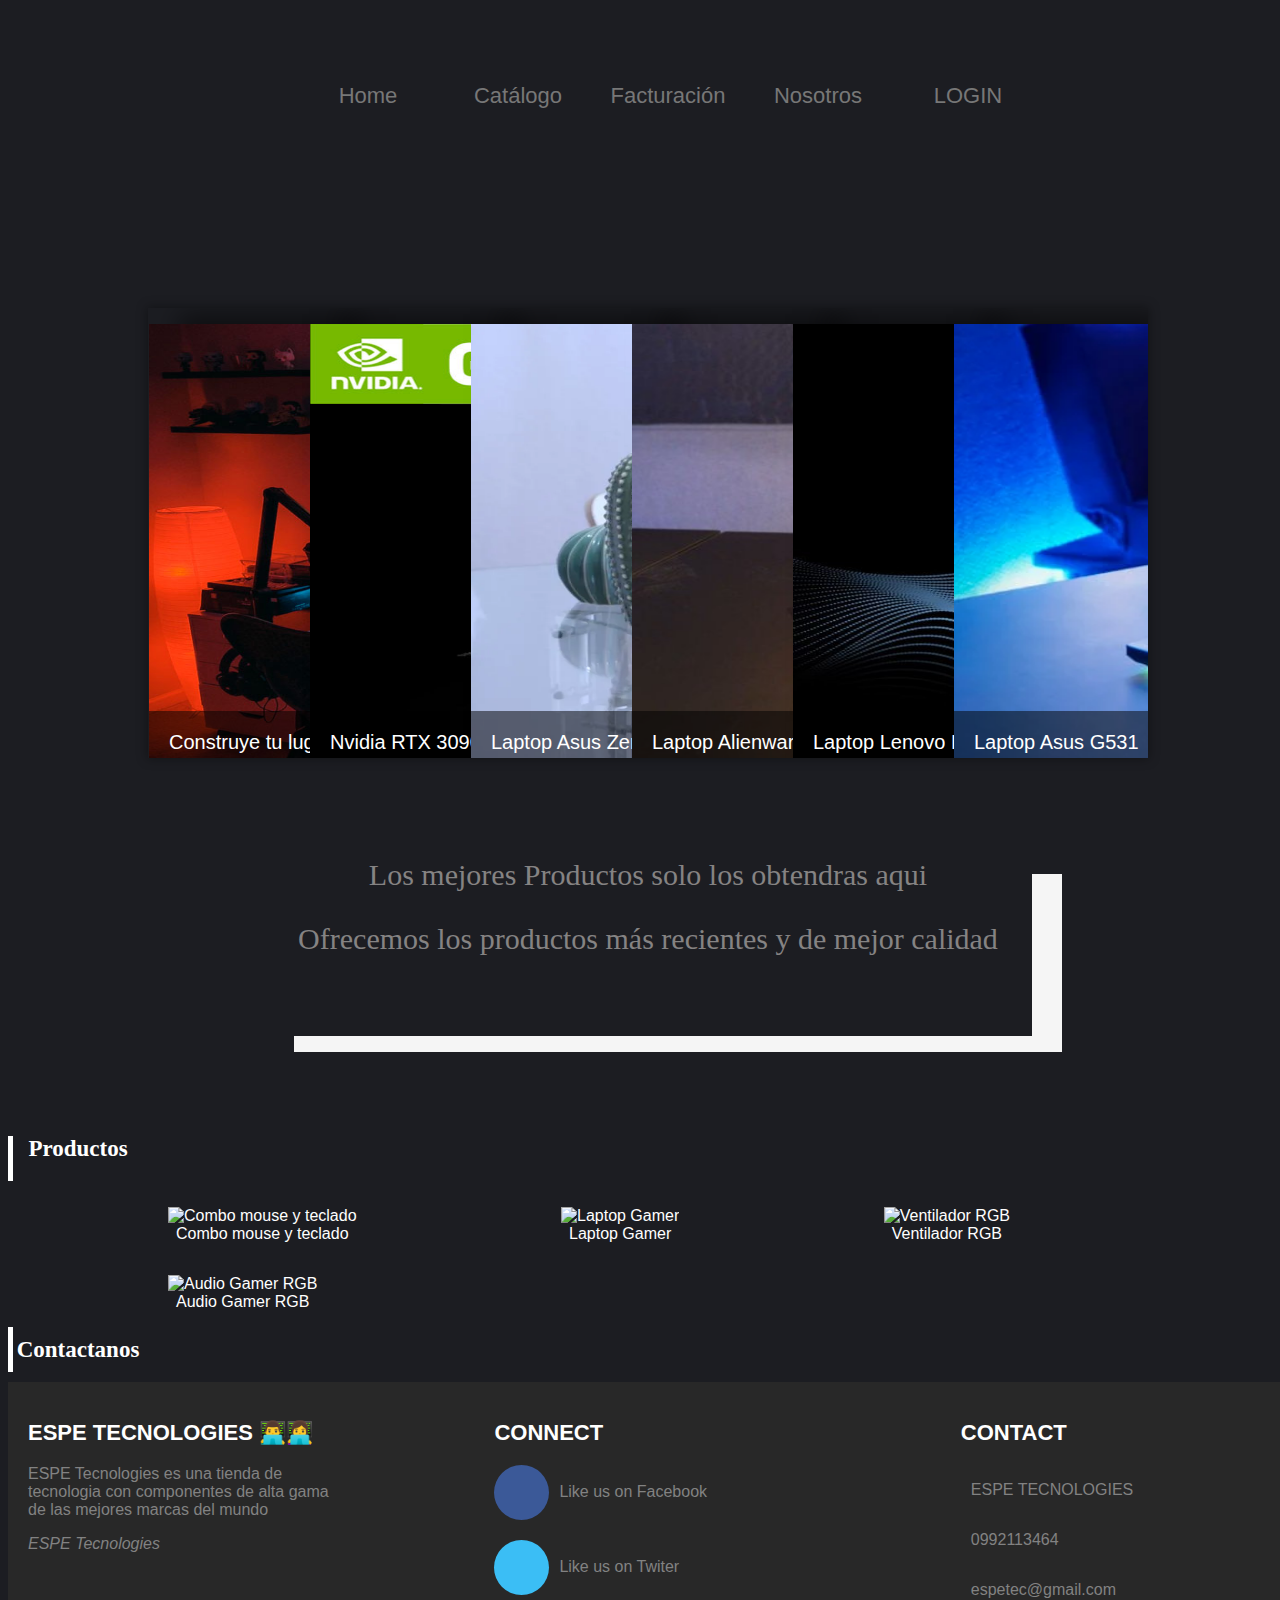
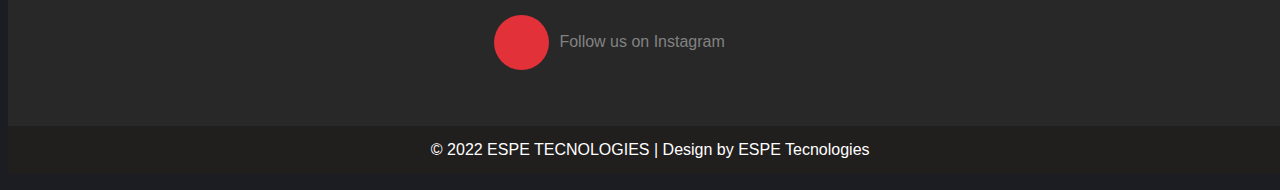
==== index.html @ 35d07209 "Se agregaron archivos base hechos con anterioridad" ====
<!DOCTYPE html>
<html lang="es">
  <head>
    <meta charset="UTF-8" />
    <meta http-equiv="X-UA-Compatible" content="IE=edge" />
    <meta name="viewport" content="width=device-width, initial-scale=1.0" />
    <link rel="icon" type="image/x-icon" href="img/favicon.ico" />
    <link rel="stylesheet" href="CSS/base.css" />
    <link rel="stylesheet" href="CSS/boton_contacto.css" />
    <title>Inicio</title>
    <script src="JS/gallery.js"></script>
    <script src="JS/footer.js"></script>
    <script src="JS/menu.js"></script>
    <script src="JS/contacto.js"></script>
  </head>

  <body>
    
    <pag-menu></pag-menu>
    <template id="acordionGallery">
      <style>
        .gallery_conteiner {
          width: 1000px;
          height: 450px;
          align-items: center;
          justify-content: center;
          overflow: hidden;
          margin: 100px auto;
          box-shadow: 0 0 10px 1px rgba(0, 0, 0, 0.35);
          -webkit-box-shadow: 0 0 10px 1px rgba(0, 0, 0, 0.35);
          -moz-box-shadow: 0 0 10px 1px rgba(0, 0, 0, 0.35);
        }

        .gallery_conteiner ul {
          width: 2000px;
        }

        .gallery_conteiner li {
          position: relative;
          display: block;
          width: 160px;
          float: left;
          border-left: 1px solid #888;
          box-shadow: 0 0 25px 10px rgba(0, 0, 0, 0.5);
          -webkit-box-shadow: 0 0 25px 10px rgba(0, 0, 0, 0.5);
          -moz-box-shadow: 0 0 25px 10px rgba(0, 0, 0, 0.5);
          transition: all 0.5s;
          -webkit-transition: all 0.5s;
          -moz-transition: all 0.5s;
        }

        .gallery_conteiner ul:hover li {
          width: 40px;
        }

        .gallery_conteiner ul li:hover {
          width: 1040px;
        }

        .gallery_conteiner li img {
          display: block;
        }

        .image_title {
          font-family: "Franklin Gothic Medium", "Arial Narrow", Arial,
            sans-serif;
          background: rgba(0, 0, 0, 0.5);
          position: absolute;
          left: 0;
          bottom: 0;
          width: 1040px;
          margin-left: -40px;
        }

        .image_title a {
          display: block;
          color: #fff;
          text-decoration: none;
          padding: 20px;
          font-size: 20px;
        }

        .item {
          height: 450px;
          width: 1000px;
          object-fit: fill;
          margin-left: -40px;
        }
      </style>
      <section>
        <div class="gallery_conteiner">
          <ul>
            <li>
              <div class="image_title">
                <a href="#">Construye tu lugar Especial</a>
              </div>
              <a href="#">
                <img
                  src="img/gaming-setup-4.jpg"
                  alt="gaming-setup-4"
                  class="item"
                />
              </a>
            </li>
            <li>
              <div class="image_title">
                <a href="#">Nvidia RTX 3090 Founders Edition</a>
              </div>
              <a href="#">
                <img src="img/rtx3090.jpg" alt="rtx3090" class="item" />
              </a>
            </li>
            <li>
              <div class="image_title">
                <a href="#">Laptop Asus Zenbook</a>
              </div>
              <a href="#">
                <img
                  src="img/asus-zenbook.webp"
                  alt="asus-zenbook"
                  class="item"
                />
              </a>
            </li>
            <li>
              <div class="image_title">
                <a href="#">Laptop Alienware M15</a>
              </div>
              <a href="#">
                <img
                  src="img/alienwarem15.jpg"
                  alt="alienwarem15"
                  class="item"
                />
              </a>
            </li>
            <li>
              <div class="image_title">
                <a href="#">Laptop Lenovo Legion Y530</a>
              </div>
              <a href="#">
                <img
                  src="img/y530teaser.jpg"
                  alt="lenovo-legion-y530"
                  class="item"
                />
              </a>
            </li>
            <li>
              <div class="image_title">
                <a href="#">Laptop Asus G531</a>
              </div>
              <a href="#">
                <img
                  src="img/G531-1-780x405.webp"
                  alt="asus g531"
                  class="item"
                />
              </a>
            </li>
          </ul>
        </div>
      </section>
    </template>
    <acordion-gallery></acordion-gallery>
    <div class="texto">
      <p>Los mejores Productos solo los obtendras aqui</p>
      <p>Ofrecemos los productos más recientes y de mejor calidad</p>
    </div>
    
    <div class="btnContact" align="center">Productos</div>
    <section class="img">
      <style>
        figure {
          display: inline-block;
          background-color: var(--dark-color);
          color: white;
          text-align: center;
          margin-left: 10rem;
        }
           img{
          width: 23rem;
          height: 18rem;
        }
      </style>
      <template id="template-img">
        <figure>
          <img>
          <figcaption></figcaption>
        </figure>
      </template>
    </section>
    <script src="JS/contenedor.js"></script>
    <button class="btnContact" onclick="showContact()">Contactanos</button>
    

    <template id="contacto">
      <style>
        h1 {
          text-align: center;
          color: #a8a8a8;
          text-shadow: 1px 1px 0 white;
        }

        form {
          max-width: 800px;
          text-align: center;
          margin: 20px auto;
        }
        form input,
        form textarea {
          border: 0;
          outline: 0;
          padding: 1em;
          -moz-border-radius: 8px;
          -webkit-border-radius: 8px;
          border-radius: 8px;
          display: block;
          width: 100%;
          margin-top: 1em;
          font-family: "Merriweather", sans-serif;
          -moz-box-shadow: 0 1px 1px rgba(0, 0, 0, 0.1);
          -webkit-box-shadow: 0 1px 1px rgba(0, 0, 0, 0.1);
          box-shadow: 0 1px 1px rgba(0, 0, 0, 0.1);
          resize: none;
        }
        form input:focus,
        form textarea:focus {
          -moz-box-shadow: 0 0px 2px #e74c3c !important;
          -webkit-box-shadow: 0 0px 2px #e74c3c !important;
          box-shadow: 0 0px 2px #e74c3c !important;
        }
        form #input-submit {
          color: white;
          background: #e74c3c;
          cursor: pointer;
        }
        form #input-submit:hover {
          -moz-box-shadow: 0 1px 1px 1px rgba(170, 170, 170, 0.6);
          -webkit-box-shadow: 0 1px 1px 1px rgba(170, 170, 170, 0.6);
          box-shadow: 0 1px 1px 1px rgba(170, 170, 170, 0.6);
        }
        form textarea {
          height: 126px;
        }

        .half {
          float: left;
          width: 45%;
          margin-bottom: 1em;
        }

        .right {
          width: 50%;
        }

        .left {
          margin-right: 5%;
        }

        @media (max-width: 480px) {
          .half {
            width: 100%;
            float: none;
            margin-bottom: 0;
          }
        }
        /* Clearfix */
        .cf:before,
        .cf:after {
          content: " ";
          /* 1 */
          display: table;
          /* 2 */
        }

        .cf:after {
          clear: both;
        }
      </style>
      <h1>Comunicate Con Nosotros</h1>
      <form class="cf">
        <div class="half left cf">
          <input type="text" id="input-name" placeholder="Name" />
          <input type="email" id="input-email" placeholder="Email address" />
          <input type="text" id="input-subject" placeholder="Subject" />
        </div>
        <div class="half right cf">
          <textarea
            name="message"
            type="text"
            id="input-message"
            placeholder="Message"
          ></textarea>
        </div>
        <input type="submit" value="Submit" id="input-submit" />
      </form>
    </template>
  </body>
  <pag-footer></pag-footer>
</html>
---- CSS/base.css ----
body,
html {
  width: 100%;
  
  background: #1c1d22;
  font-family: "Varela Round", sans-serif;
}

.texto{
  color: rgb(133, 131, 131);
  width: 60%;
  text-align: center;
  margin-left: 20%;
  margin-top: 100px;
  margin-bottom: 100px;
  padding-bottom: 50px;
  font-family:Georgia, 'Times New Roman', Times, serif;
  font-size: 30px;
  box-shadow: 30px 16px rgb(245, 245, 245);
}
---- CSS/boton_contacto.css ----
.btnContact {
    width: 140px;
    height: 45px;
    font-size: 23px;
    cursor: pointer;
    border: none;
    outline: none;
    background: transparent;
    color: white;
    font-family: 'Times New Roman', Times, serif;
    font-weight: 700;
    position: relative;
    transition: all 0.5s;
    z-index: 1;
    margin-bottom: 10px;
   }
   
   .btnContact::before {
    content: "";
    position: absolute;
    top: 0;
    left: 0;
    width: 5px;
    height: 100%;
    background-color: white;
    z-index: -1;
    transition: all 0.5s;
   }
   
   .btnContact:hover::before {
    width: 100%;
   }
   
   .btnContact:hover {
    color: black;
   }
   
   .btnContact:active:before {
    background: #b9b9b9;
   }
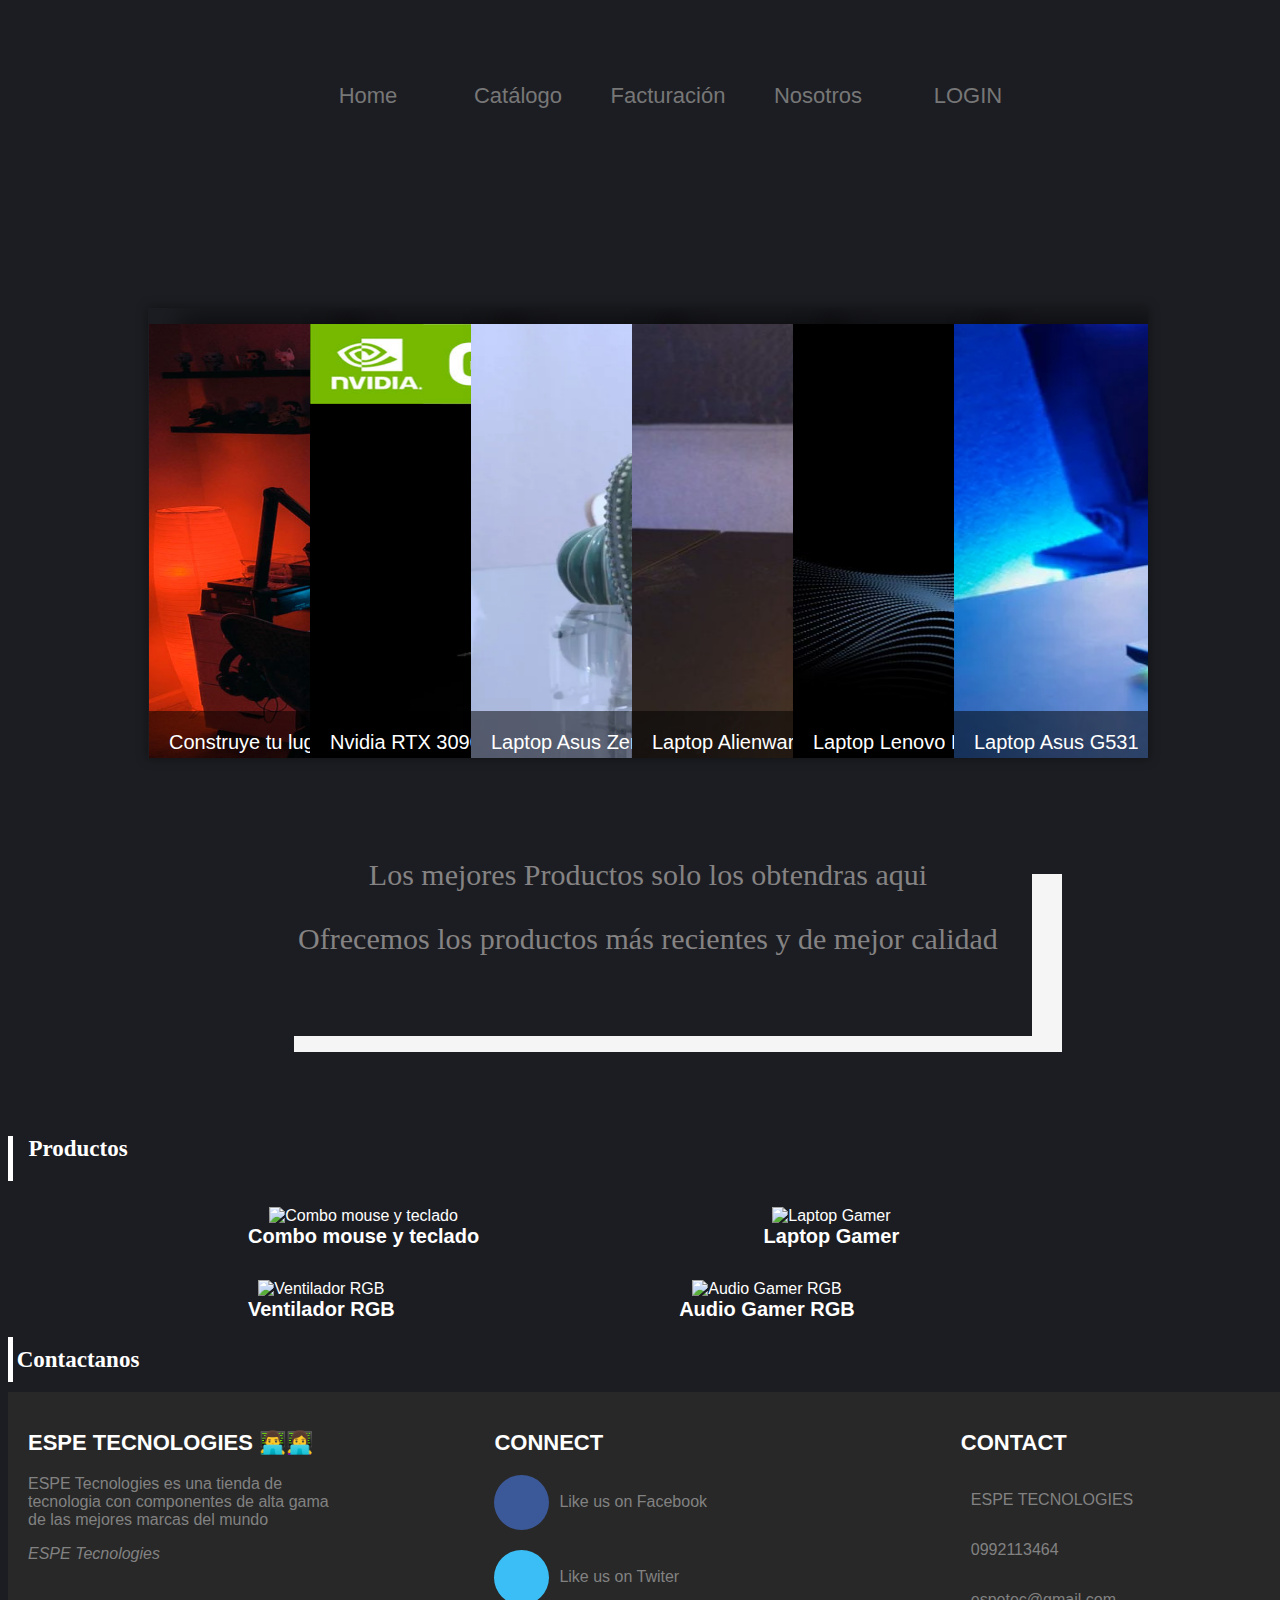
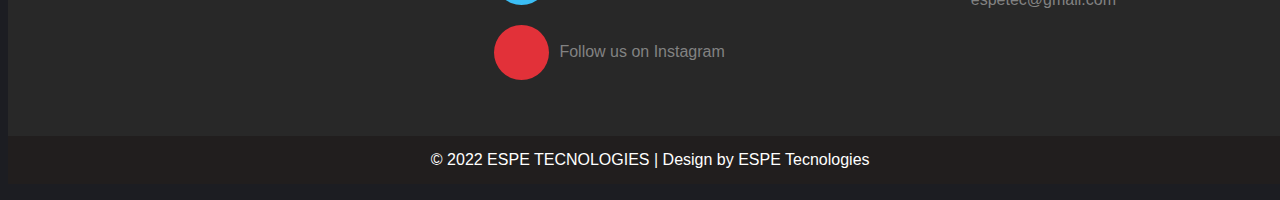
==== commit 6a956dc4: "Se agrego estilos al template" ====
--- a/index.html
+++ b/index.html
@@ -15,7 +15,6 @@
   </head>
 
   <body>
-    
     <pag-menu></pag-menu>
     <template id="acordionGallery">
       <style>
@@ -167,7 +166,7 @@
       <p>Los mejores Productos solo los obtendras aqui</p>
       <p>Ofrecemos los productos más recientes y de mejor calidad</p>
     </div>
-    
+
     <div class="btnContact" align="center">Productos</div>
     <section class="img">
       <style>
@@ -176,23 +175,31 @@
           background-color: var(--dark-color);
           color: white;
           text-align: center;
-          margin-left: 10rem;
-        }
-           img{
+          margin-left: 15rem;
+          
+        }
+        img {
           width: 23rem;
           height: 18rem;
+          box-shadow: rgba(255, 255, 255, 0.25) 0px 25px 50px -12px;
+        }
+
+        figcaption {
+          display: block;
+          text-align: center;
+          font-size: 20px;
+          font-weight: bold;
         }
       </style>
       <template id="template-img">
         <figure>
-          <img>
+          <img />
           <figcaption></figcaption>
         </figure>
       </template>
     </section>
     <script src="JS/contenedor.js"></script>
     <button class="btnContact" onclick="showContact()">Contactanos</button>
-    
 
     <template id="contacto">
       <style>
--- a/CSS/base.css
+++ b/CSS/base.css
@@ -1,9 +1,9 @@
 body,
 html {
   width: 100%;
-  
   background: #1c1d22;
   font-family: "Varela Round", sans-serif;
+  
 }
 
 .texto{
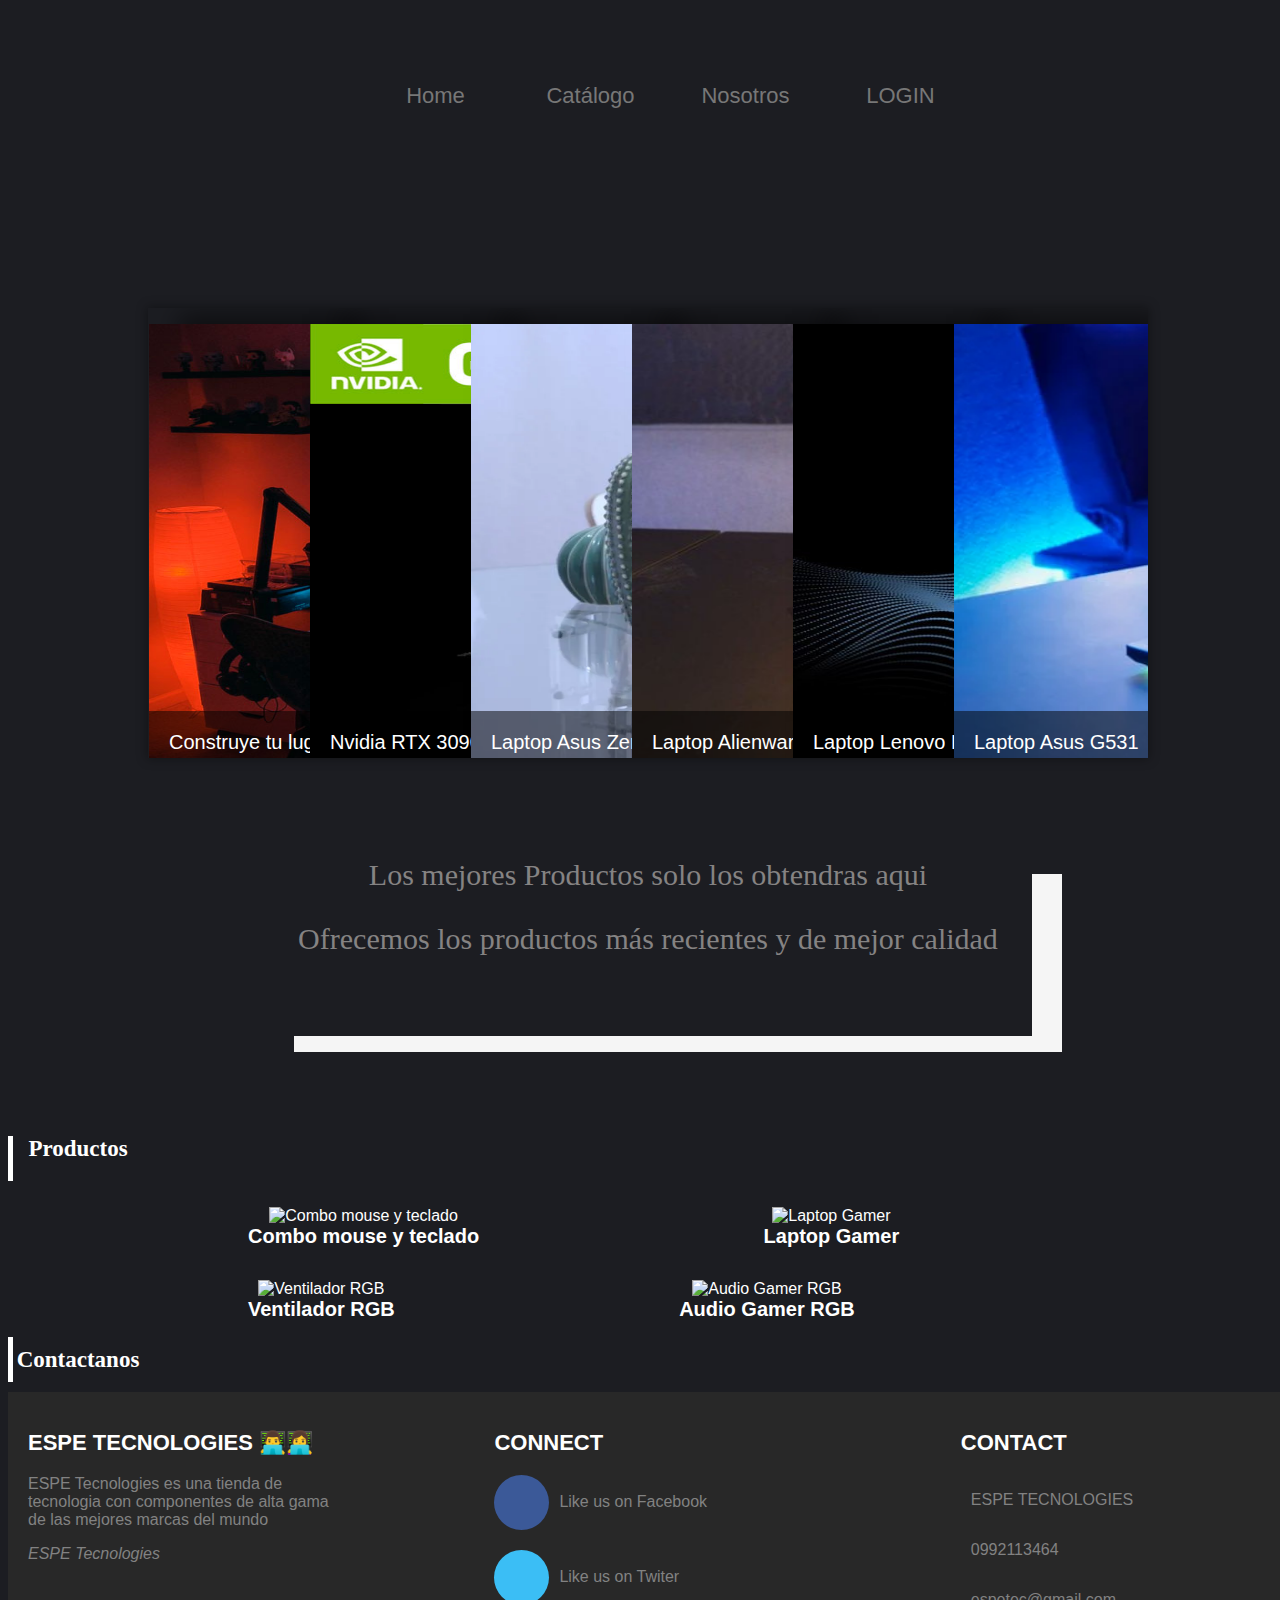
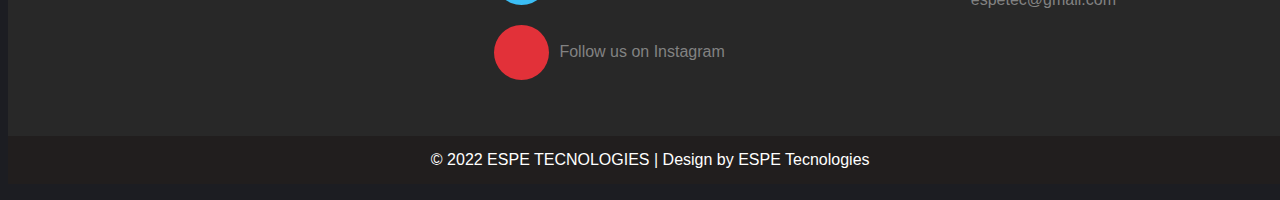
==== commit be85fe47: "Se agrego funcionalidad extra" ====
--- a/index.html
+++ b/index.html
@@ -176,6 +176,7 @@
           color: white;
           text-align: center;
           margin-left: 15rem;
+          border-radius: 20px;
           
         }
         img {
--- a/CSS/base.css
+++ b/CSS/base.css
@@ -3,7 +3,6 @@
   width: 100%;
   background: #1c1d22;
   font-family: "Varela Round", sans-serif;
-  
 }
 
 .texto{
